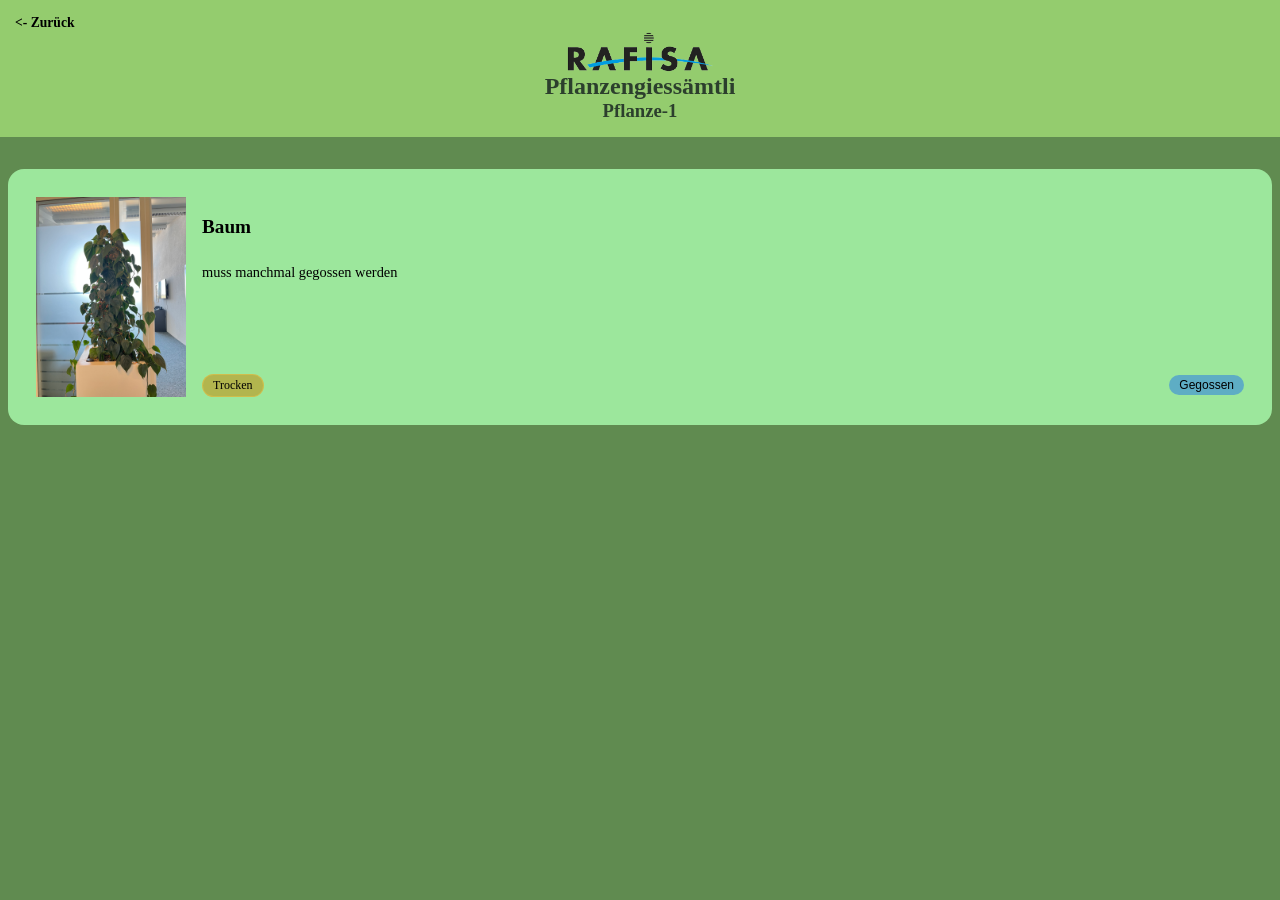
==== pflanze.html @ 14a5c64c "small improvements and fixes" ====
<!DOCTYPE html>
<meta charset="UTF-8">
<meta name="viewport" content="width=device-width, initial-scale=0.85">
<html lang="de">
<body>

<div class="sticky-header">
    <a class="card-link" href="index.html"><- Zurück</a>
    <img src="images/rafisa.png" width=200 class="center">
    <h2 class="center">Pflanzengiessämtli</h2>
    <h3 class="center">Pflanze-1</h3>
</div>

<div class="card">
    <img src="images/1.png" width="150">
    <div class="card-text">
        <h3 class="card-title">Baum</h3>
        <p class="card-desc">muss manchmal gegossen werden</p>
        <div class="card-footer">
            <span class="tag" id="1">No Data</span>
            <button class="tag water-btn" data-plant="1">Gegossen</button>
        </div>
    </div>
</div>

</body>
<link rel="stylesheet" href="style.css">
<script src="script.js"></script>
</html>
---- style.css ----
.card-text {
    background-color: rgb(156, 231, 156);
    margin-left: 1em;
    transition: all .3s;
    cursor: default;
    position: relative;
    overflow: hidden;
    display: flex;
    flex-direction: column;
    flex-grow: 1;
}

.cards-grid {
    display: grid;
    grid-template-columns: repeat(auto-fill, minmax(500px, 1fr));
    gap: 0.2em; 
}

.card::before {
    content: '';
    position: absolute; top: 0;
    left: 0;
    right: 0;
    height: 2px;
    background: linear-gradient(90deg, var(--neon), var(--neon3));
    transform: scaleX(0);
    transform-origin: left;
    transition: transform .3s;
}

.card:hover {
    transform: translateY(-4px);
    border-color: rgba(167,139,250,0.5);
    box-shadow: 0 16px 40px rgba(0,0,0,0.4);
}

.card:hover::before {
    transform: scaleX(1);
}

.card-title {
    font-size: 1.2rem;
    font-weight: 700;
    margin-bottom: 0.5rem;
}

.card-desc {
    color: var(--muted);
    font-size: 0.9rem;
    line-height: 1.6;
    margin-bottom: 1.25rem;
}

.card-footer {
    display: flex;
    align-items: center;
    justify-content: space-between;
    margin-top: auto;
}

.tag {
    font-size: 0.75rem;
    padding: 3px 10px;
    border-radius: 999px;
    background: rgba(167,139,250,0.15);
    border: 1px solid rgba(109, 65, 241, 0.486);
}

.tag.wet {
    background: rgba(17, 114, 224, 0.534);
    border-color: rgba(0, 17, 255, 0.432);
}

.tag.fine {
    background: rgba(31, 255, 42, 0.534);
    border-color: rgba(36, 196, 70, 0.432);
}

.tag.dry {
    background: rgba(197, 138, 10, 0.534);
    border-color: rgba(245, 199, 73, 0.432);
}

.card-link {
    text-decoration: none;
    font-size: 0.85rem;
    font-weight: 600;
    display: flex;
    align-items: center;
    gap: 4px;
    transition: gap .2s;
    color:  rgb(0, 0, 0);
}

.card-link:hover {
    gap: 8px;
}

body{
    background-color: rgb(96, 139, 80);
    margin: 0;
}

.sticky-header {
  position: sticky;
  top: 0;
  background-color: #94cc6e;
  color: rgb(44, 63, 45);
  padding: 15px;
  z-index: 1000;
  margin-bottom: 2em;
}

.center{
    display: block;
    margin: 0 auto;
    text-align: center;
}

.card {
    background-color: rgb(156, 231, 156);
    border: 1px solid var(--card-border);
    border-radius: 16px;
    padding: 1.75rem;
    margin: 0.5em;
    transition: all .3s;
    cursor: default;
    position: relative;
    overflow: hidden;
    display: flex;
    flex-direction: grid;
}

.water-btn {
    border: rgba(0, 102, 255, 0.849);
    background-color: rgba(60, 140, 220, 0.63);
}

.water-btn:disabled {
    opacity: 0.6;
    cursor: wait;
}
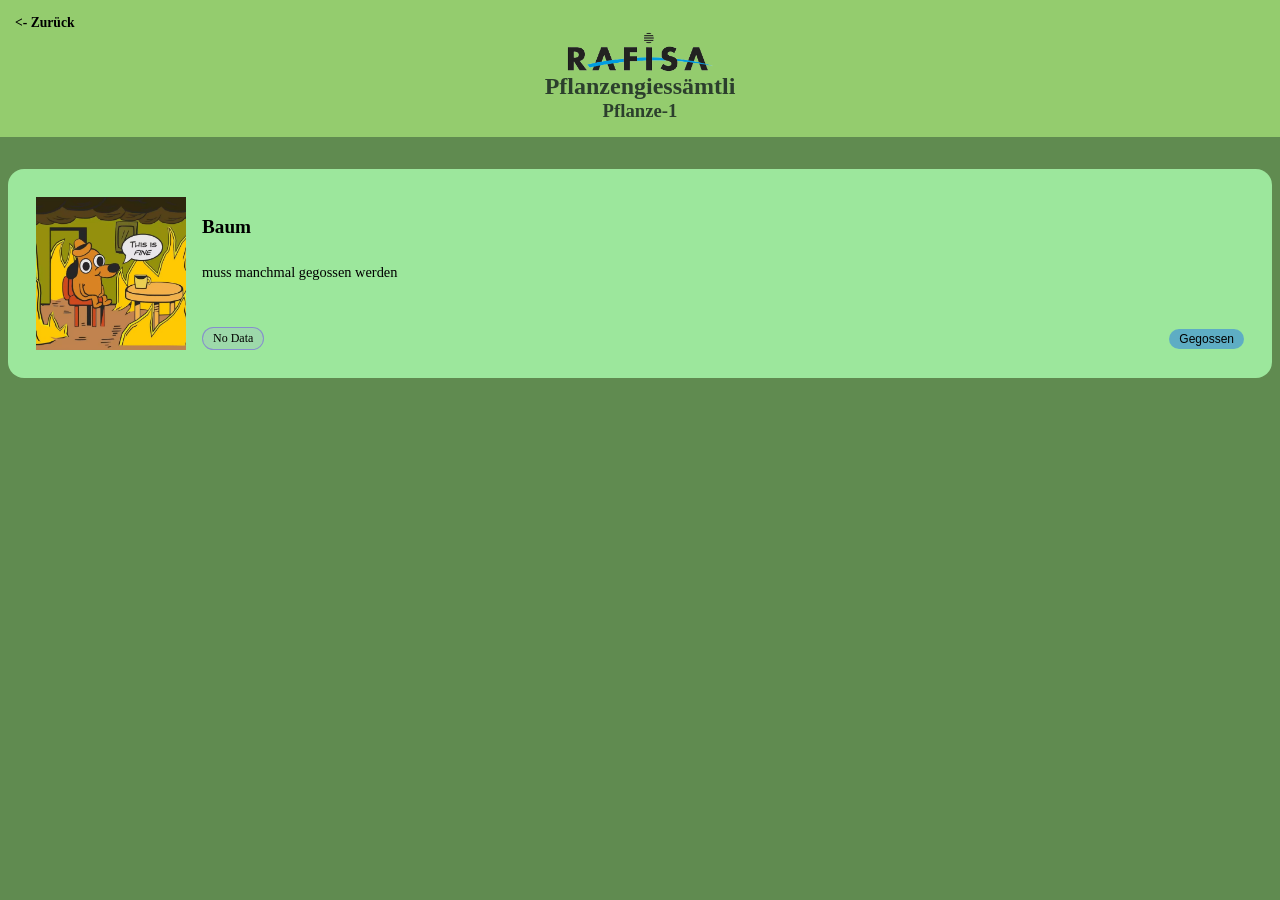
==== commit b6b0ff78: "first functional version" ====
--- a/pflanze.html
+++ b/pflanze.html
@@ -12,18 +12,18 @@
 </div>
 
 <div class="card">
-    <img src="images/1.png" width="150">
+    <img class="plimg" src="images-webp/plh.webp" width="150">
     <div class="card-text">
         <h3 class="card-title">Baum</h3>
         <p class="card-desc">muss manchmal gegossen werden</p>
         <div class="card-footer">
-            <span class="tag" id="1">No Data</span>
-            <button class="tag water-btn" data-plant="1">Gegossen</button>
+            <span class="tag" id="0">No Data</span>
+            <button class="tag water-btn" data-plant="0">Gegossen</button>
         </div>
     </div>
 </div>
-
+<script src="script.js"></script>
 </body>
 <link rel="stylesheet" href="style.css">
-<script src="script.js"></script>
+
 </html>
--- a/style.css
+++ b/style.css
@@ -13,16 +13,16 @@
 .cards-grid {
     display: grid;
     grid-template-columns: repeat(auto-fill, minmax(500px, 1fr));
-    gap: 0.2em; 
 }
 
 .card::before {
     content: '';
-    position: absolute; top: 0;
+    position: absolute;
+    top: 0;
     left: 0;
     right: 0;
     height: 2px;
-    background: linear-gradient(90deg, var(--neon), var(--neon3));
+    background: linear-gradient();
     transform: scaleX(0);
     transform-origin: left;
     transition: transform .3s;
@@ -79,6 +79,18 @@
 .tag.dry {
     background: rgba(197, 138, 10, 0.534);
     border-color: rgba(245, 199, 73, 0.432);
+}
+
+.card:has(.tag.wet)::before {
+    background: rgba(17, 114, 224, 0.534);
+}
+
+.card:has(.tag.fine)::before {
+    background: rgba(31, 255, 42, 0.534);
+}
+
+.card:has(.tag.dry)::before {
+    background: rgba(197, 138, 10, 0.534);
 }
 
 .card-link {
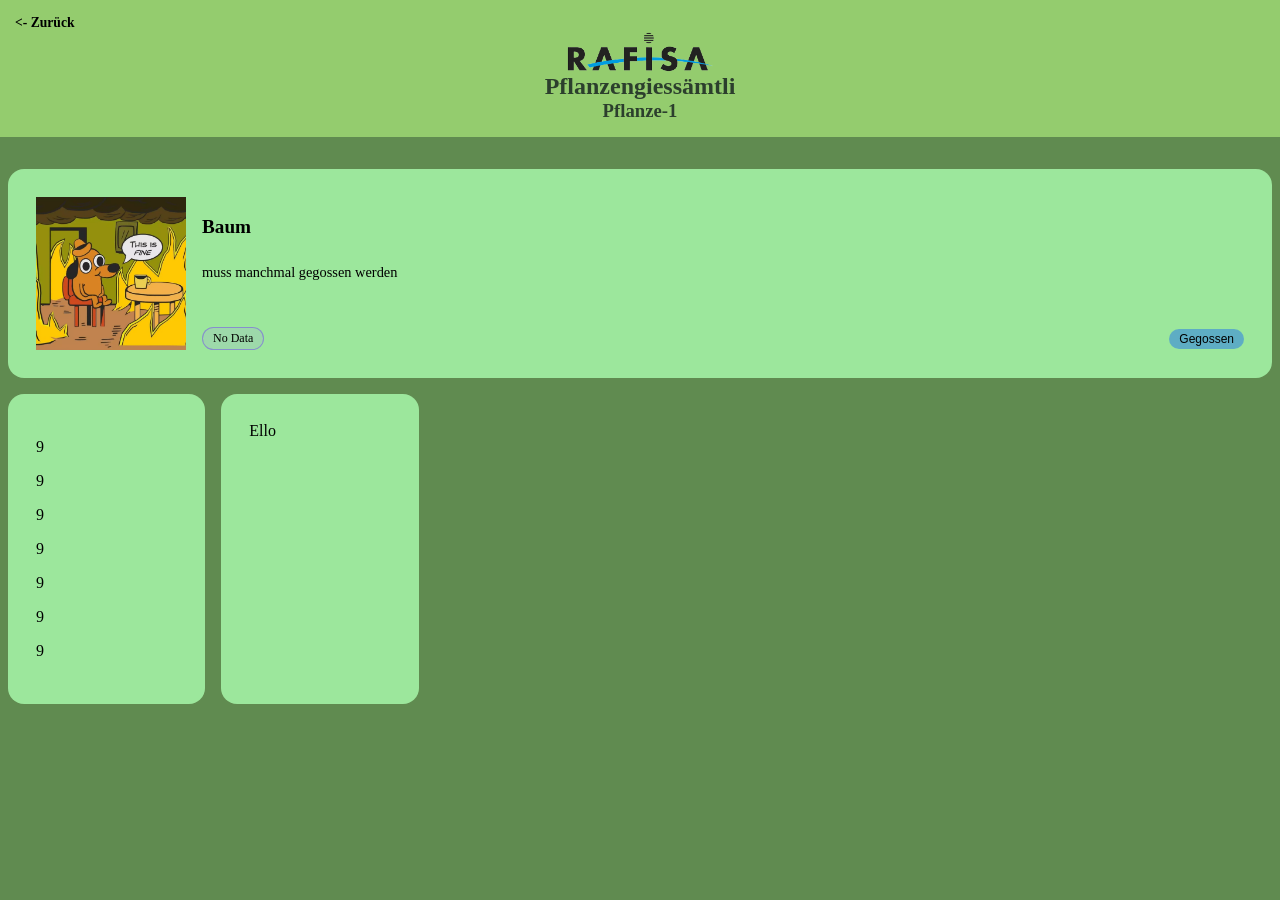
==== commit 0e9adb11: "vervollständigung der daten und anfang der subseitengestaltung" ====
--- a/pflanze.html
+++ b/pflanze.html
@@ -22,6 +22,29 @@
         </div>
     </div>
 </div>
+
+<section class="card-vert">
+
+    <div class="card">
+        <div>
+            <p>9</p>
+            <p>9</p>
+            <p>9</p>
+            <p>9</p>
+            <p>9</p>
+            <p>9</p>
+            <p>9</p>
+        </div>
+    </div>
+
+    <div class="card">
+        <div>
+            Ello
+        </div>
+    </div>
+
+</section>
+
 <script src="script.js"></script>
 </body>
 <link rel="stylesheet" href="style.css">
--- a/style.css
+++ b/style.css
@@ -13,6 +13,11 @@
 .cards-grid {
     display: grid;
     grid-template-columns: repeat(auto-fill, minmax(500px, 1fr));
+}
+
+.card-vert {
+    display: grid;
+    grid-template-columns: repeat(auto-fill, minmax(200px, 0.5fr));
 }
 
 .card::before {
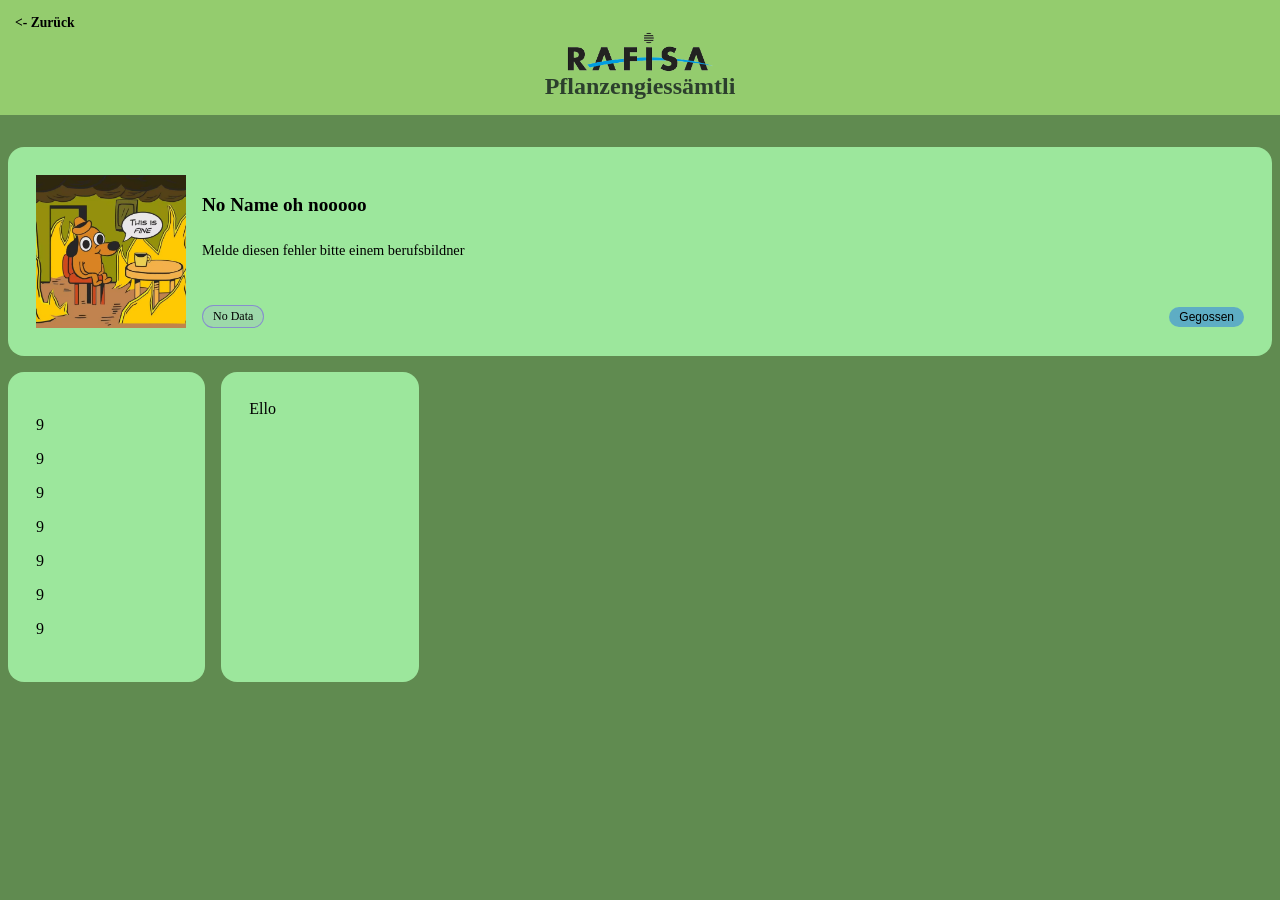
==== commit 36b310a7: "functionaly almost complete just some small stuff left also new realysatin: i hate javascript in com" ====
--- a/pflanze.html
+++ b/pflanze.html
@@ -8,14 +8,13 @@
     <a class="card-link" href="index.html"><- Zurück</a>
     <img src="images/rafisa.png" width=200 class="center">
     <h2 class="center">Pflanzengiessämtli</h2>
-    <h3 class="center">Pflanze-1</h3>
 </div>
 
 <div class="card">
     <img class="plimg" src="images-webp/plh.webp" width="150">
     <div class="card-text">
-        <h3 class="card-title">Baum</h3>
-        <p class="card-desc">muss manchmal gegossen werden</p>
+        <h3 class="card-title">No Name oh nooooo</h3>
+        <p class="card-desc">Melde diesen fehler bitte einem berufsbildner</p>
         <div class="card-footer">
             <span class="tag" id="0">No Data</span>
             <button class="tag water-btn" data-plant="0">Gegossen</button>
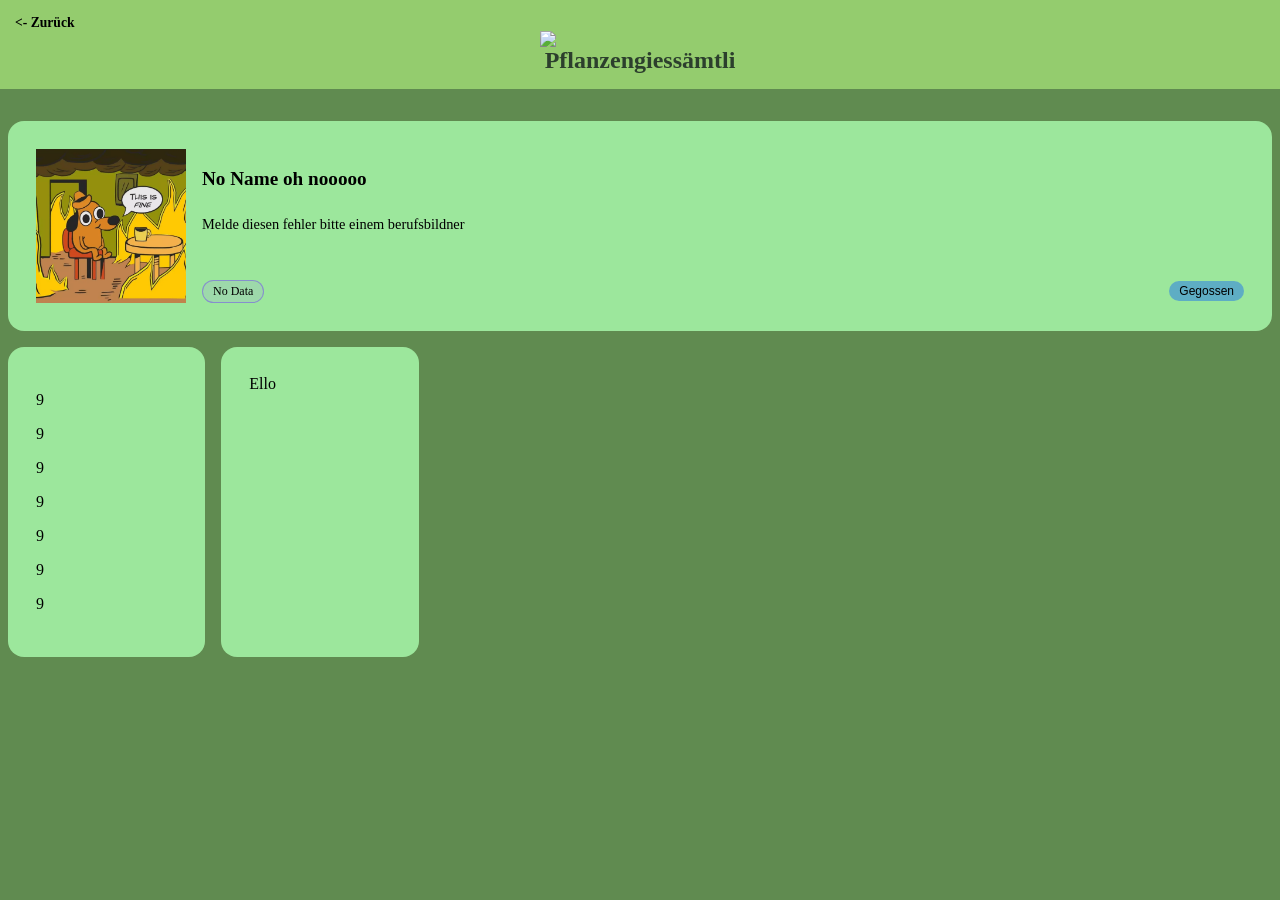
==== commit 25a3b4cf: "A icon was still on png AAAAAAH" ====
--- a/pflanze.html
+++ b/pflanze.html
@@ -6,7 +6,7 @@
 
 <div class="sticky-header">
     <a class="card-link" href="index.html"><- Zurück</a>
-    <img src="images/rafisa.png" width=200 class="center">
+    <img src="images/rafisa.webp" width=200 class="center">
     <h2 class="center">Pflanzengiessämtli</h2>
 </div>
 
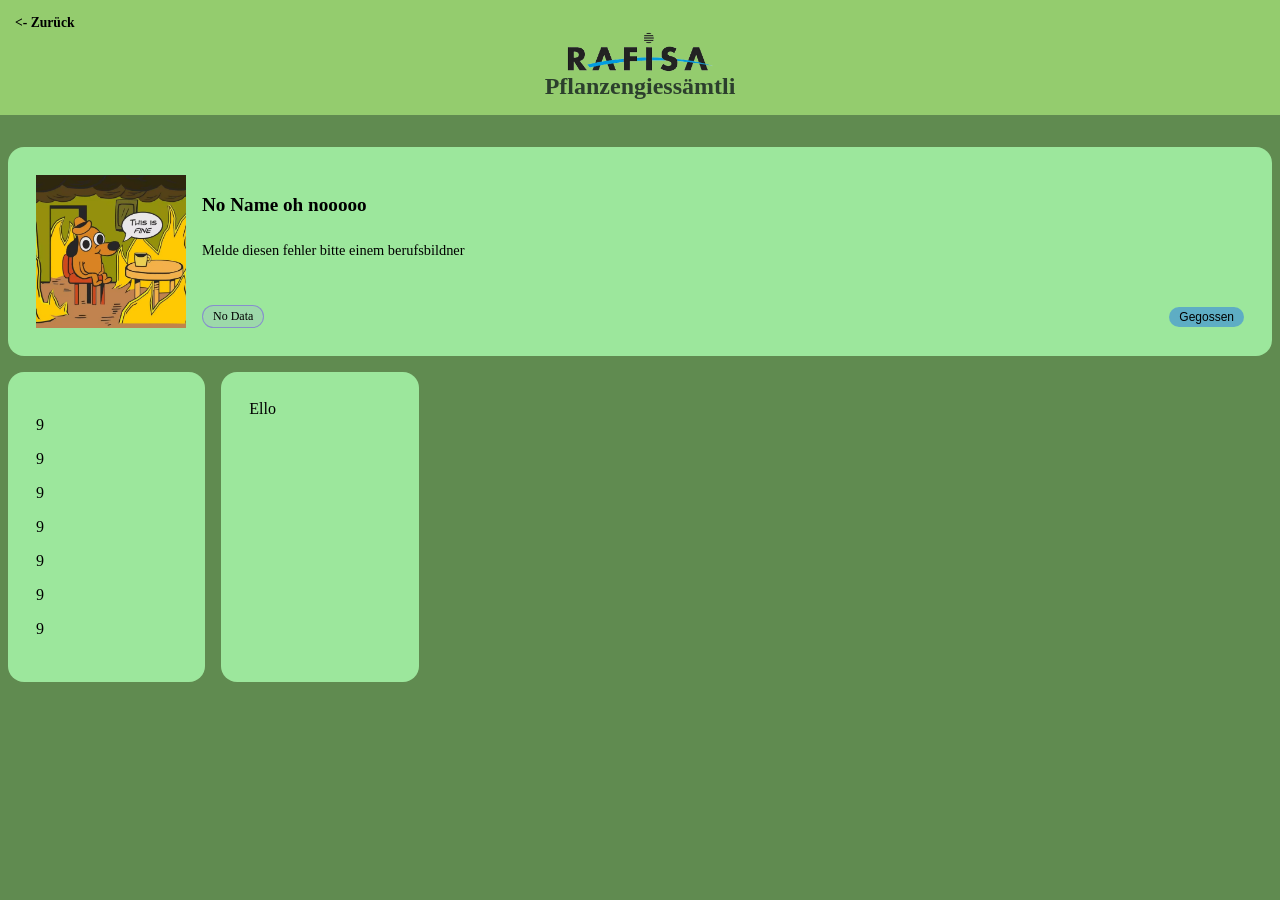
==== commit 45082ea3: "forgot the path LOL dont rush things kids" ====
--- a/pflanze.html
+++ b/pflanze.html
@@ -6,7 +6,7 @@
 
 <div class="sticky-header">
     <a class="card-link" href="index.html"><- Zurück</a>
-    <img src="images/rafisa.webp" width=200 class="center">
+    <img src="images-webp/rafisa.webp" width=200 class="center">
     <h2 class="center">Pflanzengiessämtli</h2>
 </div>
 
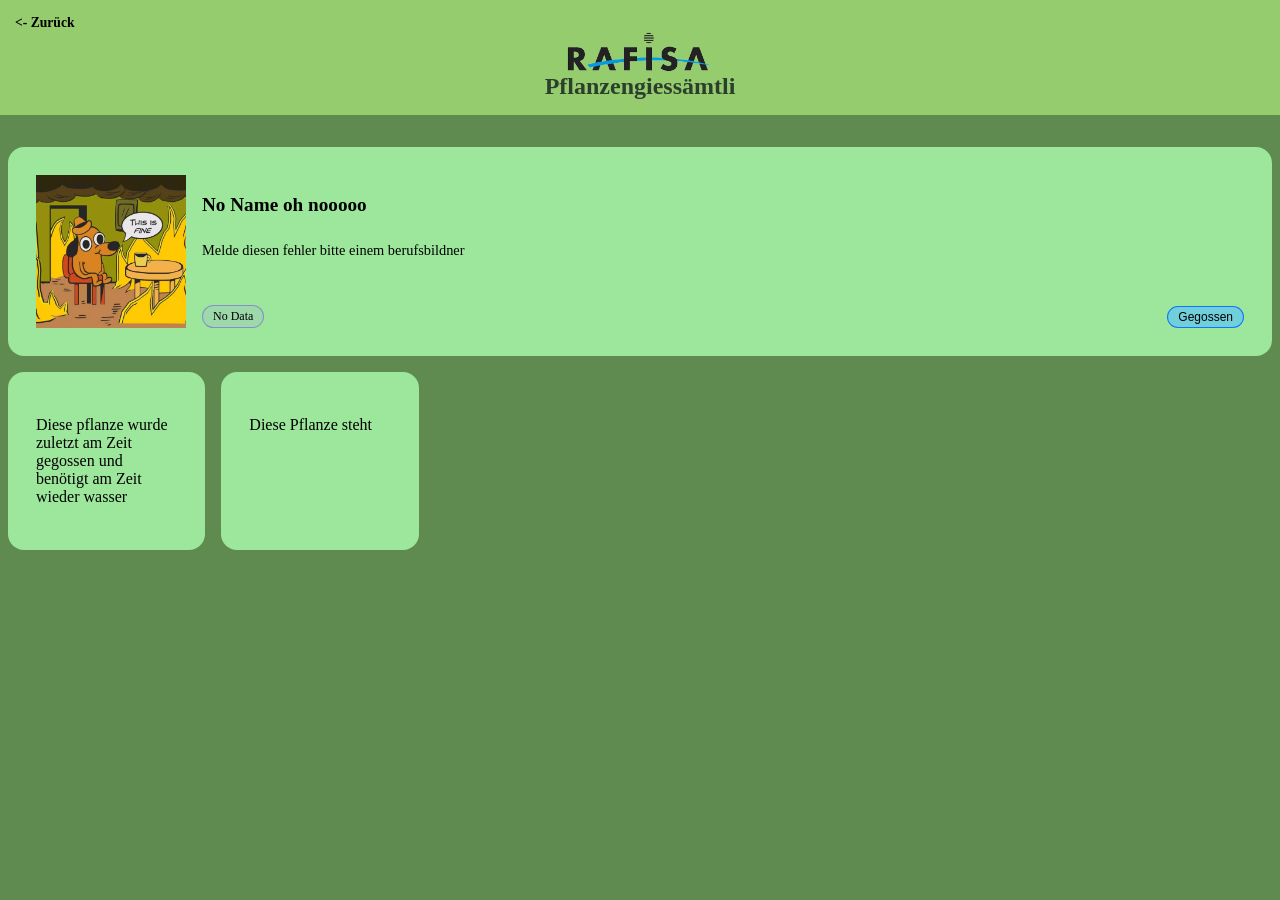
==== commit 41144d34: "Bugfixes and some small improvements such as the ability to see the time the specific plant was and " ====
--- a/pflanze.html
+++ b/pflanze.html
@@ -2,6 +2,8 @@
 <meta charset="UTF-8">
 <meta name="viewport" content="width=device-width, initial-scale=0.85">
 <html lang="de">
+<script src="script.js" defer></script>
+<link rel="stylesheet" href="style.css">
 <body>
 
 <div class="sticky-header">
@@ -26,26 +28,16 @@
 
     <div class="card">
         <div>
-            <p>9</p>
-            <p>9</p>
-            <p>9</p>
-            <p>9</p>
-            <p>9</p>
-            <p>9</p>
-            <p>9</p>
+            <p>Diese pflanze wurde zuletzt am <span class="time-watered">Zeit</span> gegossen und benötigt am <span class="water-needed-at">Zeit</span> wieder wasser</p>
         </div>
     </div>
 
     <div class="card">
         <div>
-            Ello
+            <p>Diese Pflanze steht <span class="location"></span> <span class="info"></span></p>
         </div>
     </div>
 
 </section>
-
-<script src="script.js"></script>
 </body>
-<link rel="stylesheet" href="style.css">
-
 </html>
--- a/style.css
+++ b/style.css
@@ -125,6 +125,7 @@
   color: rgb(44, 63, 45);
   padding: 15px;
   z-index: 1000;
+  margin-top: 100;
   margin-bottom: 2em;
 }
 
@@ -149,8 +150,9 @@
 }
 
 .water-btn {
-    border: rgba(0, 102, 255, 0.849);
-    background-color: rgba(60, 140, 220, 0.63);
+    color: black;
+    border-color: rgba(0, 102, 255, 0.849);
+    background-color: rgba(87, 194, 255, 0.63);
 }
 
 .water-btn:disabled {
